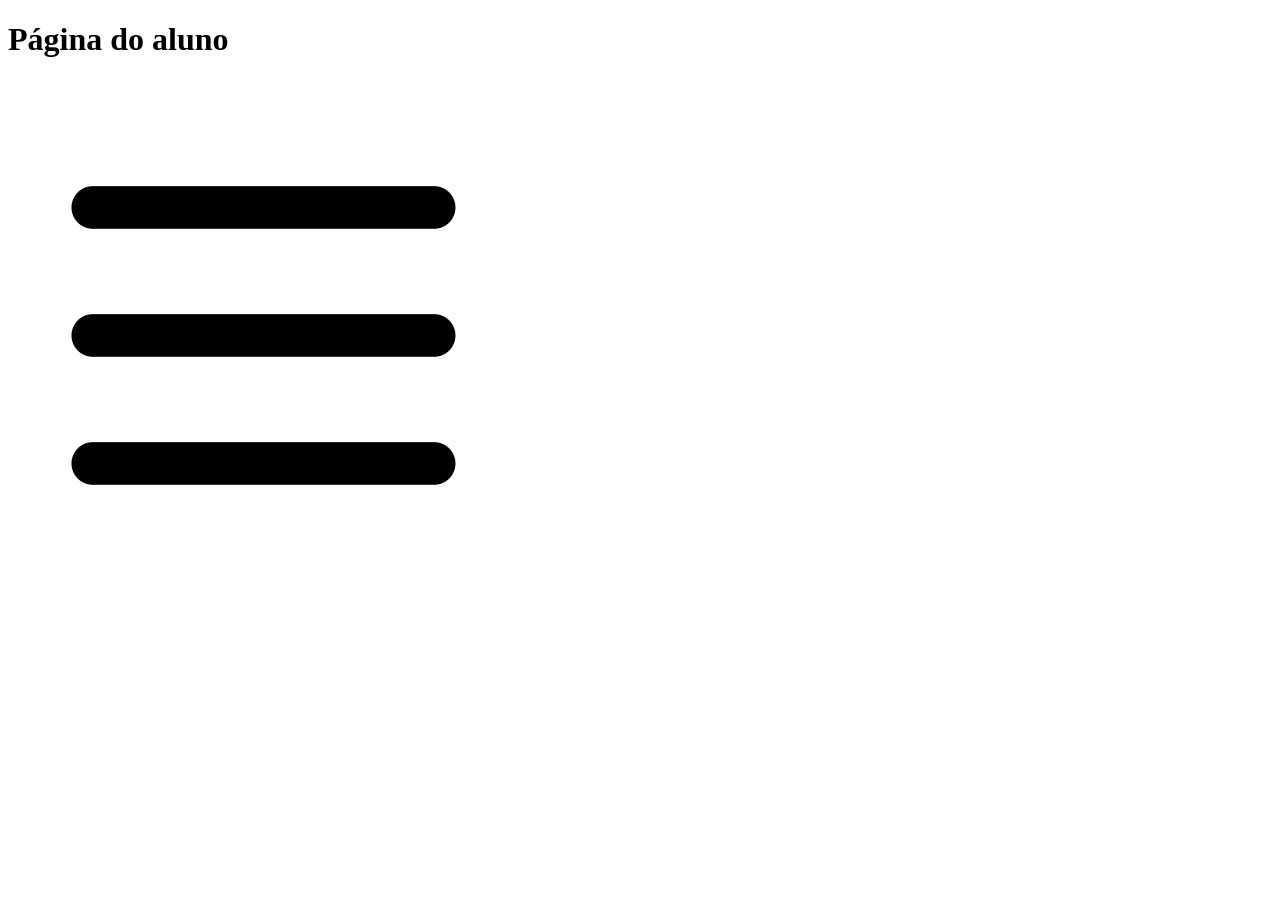
==== modelos/html/pagInicial.html @ 72d3de1d "Atualização" ====
<!DOCTYPE html>
<html lang="pt-br">

<head>
    <meta charset="UTF-8">
    <meta name="viewport" content="width=device-width, initial-scale=1.0">
    <title>Página do aluno</title>
</head>

<body>

    <div class="container-site">
        <header id="header-principal">
            <div id="texto-header1">
                <h1>Página do aluno</h1>
            </div>

            <div id="div-menu-sanduiche">
                <img src="../imagens/menuSanduiche.png" alt="menu-sanduiche-imagem">
            </div>
        </header>
    </div>

    <script src=""></script>
</body>

</html>
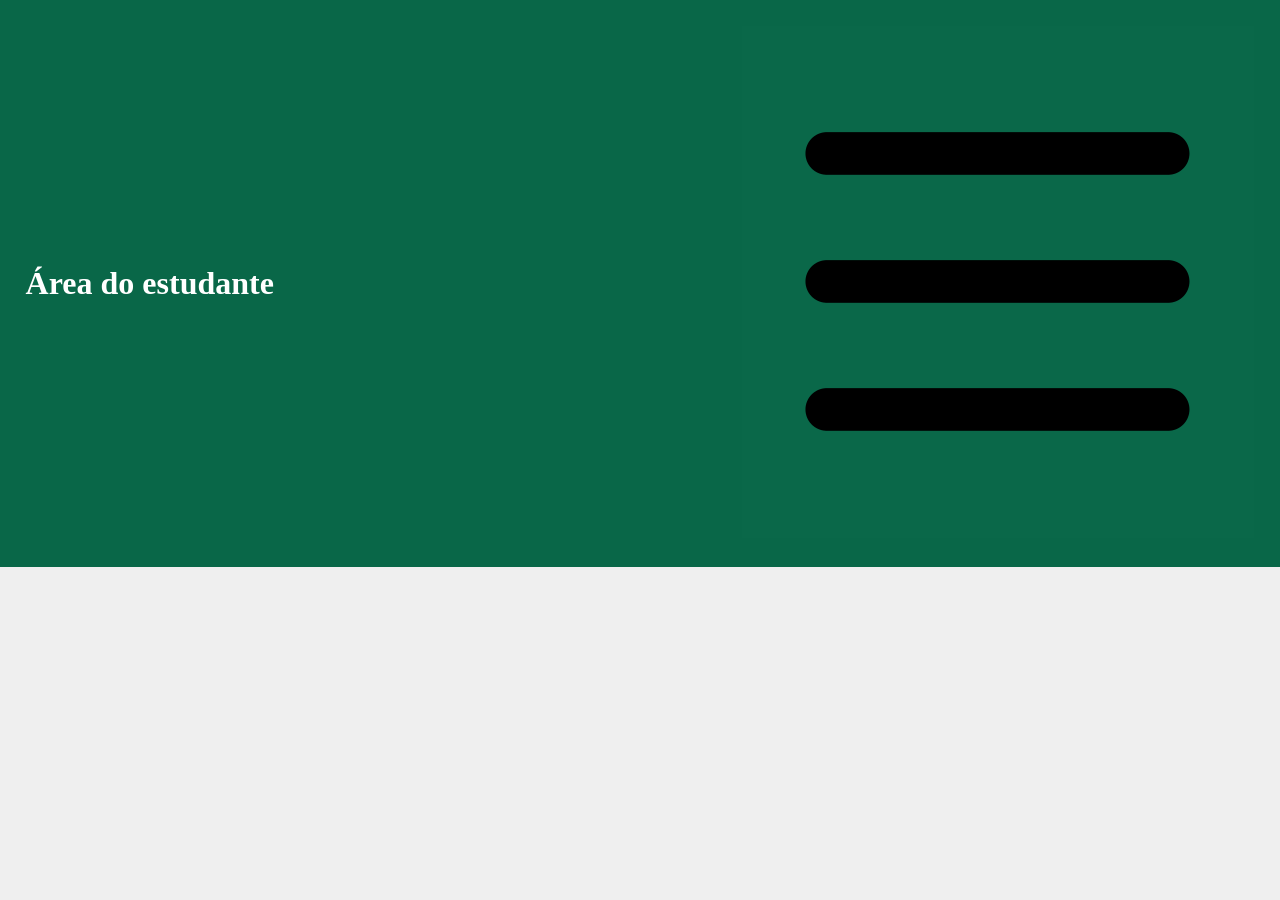
==== commit 0b108792: "Atualização" ====
--- a/modelos/html/pagInicial.html
+++ b/modelos/html/pagInicial.html
@@ -4,21 +4,39 @@
 <head>
     <meta charset="UTF-8">
     <meta name="viewport" content="width=device-width, initial-scale=1.0">
-    <title>Página do aluno</title>
+    <title>Área do estudante</title>
+    <link rel="stylesheet" href="../css/styleMobile.css">
+    <link rel="stylesheet" href="../css/style.css">
 </head>
 
 <body>
 
     <div class="container-site">
+
+        <!--Esse header possui as informações do topo da tela (fundo verde, nome e menu)-->
+        <!--Esta parte nunca será alterada por completo, apenas o nome da página-->
+
         <header id="header-principal">
             <div id="texto-header1">
-                <h1>Página do aluno</h1>
+                <h1>Área do estudante</h1>
             </div>
 
             <div id="div-menu-sanduiche">
-                <img src="../imagens/menuSanduiche.png" alt="menu-sanduiche-imagem">
+                <img src="../imagens/menuSanduiche.png" alt="menu-sanduiche-imagem" id="menu-sanduiche">
             </div>
         </header>
+
+        <div class="container-meio">
+            <div id="imagem-pagina-inicial-aluno">
+
+                <!--Imagem será adicionada posteriormente-->
+                <img src="" alt="">
+
+            </div>
+
+            <!--Parte onde vão ficar os botões de navegação do sistema-->
+            <div id="escolha-paginas"></div>
+        </div>
     </div>
 
     <script src=""></script>
--- a/modelos/css/styleMobile.css
+++ b/modelos/css/styleMobile.css
@@ -0,0 +1,26 @@
+@media (max-width: 768px){
+    #menu-sanduiche{
+        width: 10vw;
+        height: 10vw;
+        filter: invert(1);
+    }
+
+    #texto-header1 h1{
+        font-size: 6vw;
+    }
+
+    #imagem-pagina-inicial-aluno{
+        width: 95vw;
+        height: 50vw;
+        background: gray;
+        margin: 2vw 0 0 0;
+    }
+
+    #escolha-paginas{
+        width: 95vw;
+        height: 60vh;
+        margin: 3vw 0 7vw 0;
+        border-radius: 5vw;
+        box-shadow: 0 1vw 8vw 0.04vw black;
+    }
+}
--- a/modelos/css/style.css
+++ b/modelos/css/style.css
@@ -0,0 +1,34 @@
+body{
+    margin: 0;
+    left: 0;
+    background: #EFEFEF;
+}
+
+.container-site{
+    display: flex;
+    justify-content: center;
+    align-items: center;
+    flex-direction: column;
+}
+
+#header-principal{
+    color: white;
+    display: flex;
+    justify-content: space-between;
+    align-items: center; 
+
+    background: #096748;
+    width: 96vw;
+    padding: 2vw;
+}
+
+#container-meio{
+    display: flex;
+    justify-content: center;
+    align-items: center;
+    flex-direction: column;
+}
+
+#escolha-paginas{
+    background: #FFFF;
+}
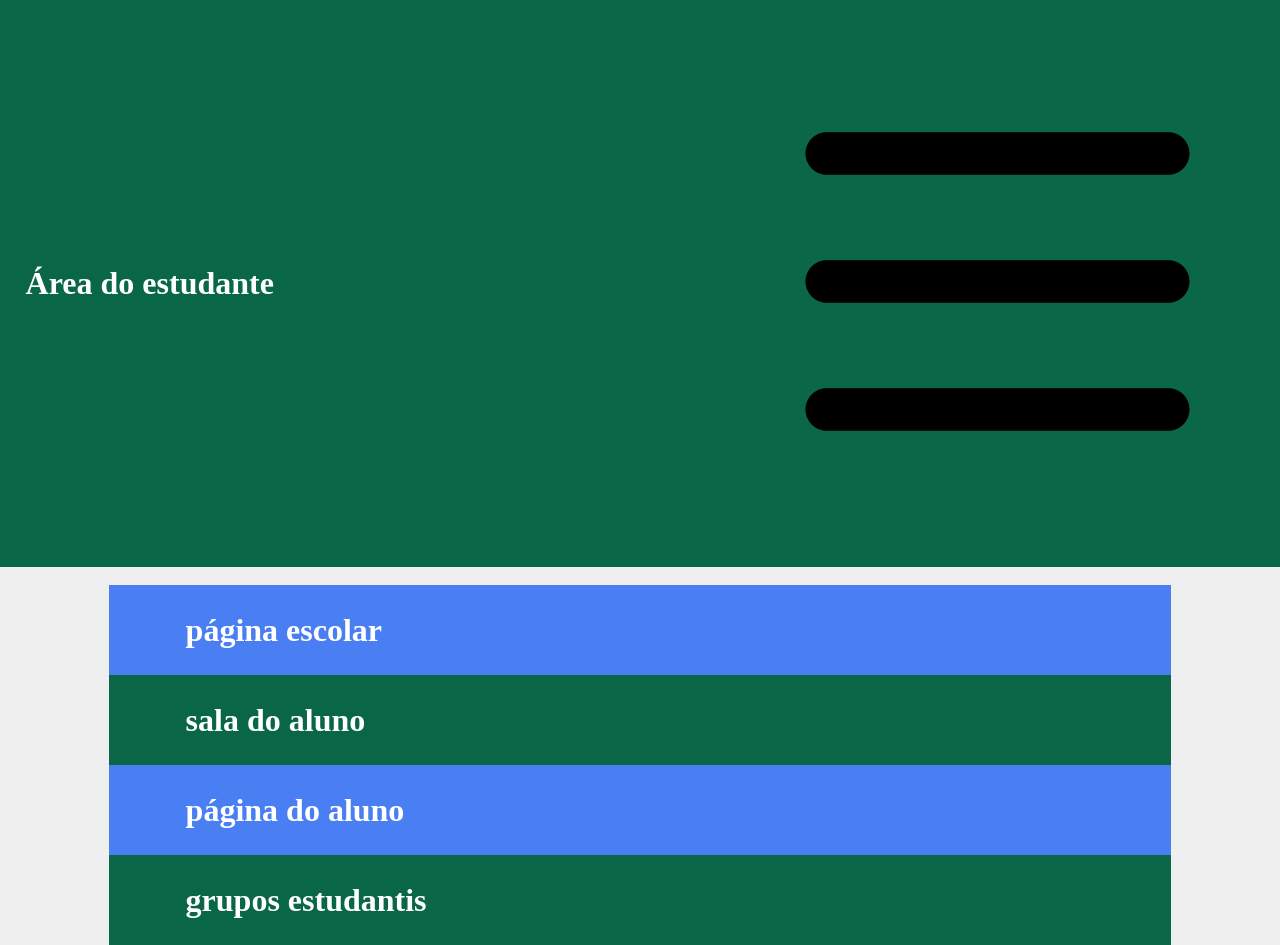
==== commit eb98c76c: "att" ====
--- a/modelos/html/pagInicial.html
+++ b/modelos/html/pagInicial.html
@@ -18,7 +18,7 @@
 
         <header id="header-principal">
             <div id="texto-header1">
-                <h1>Área do estudante</h1>
+                <h1 id="titulo-pagina-header1">Área do estudante</h1>
             </div>
 
             <div id="div-menu-sanduiche">
@@ -35,11 +35,17 @@
             </div>
 
             <!--Parte onde vão ficar os botões de navegação do sistema-->
-            <div id="escolha-paginas"></div>
+            <div id="escolha-paginas">
+                <div class="opção-azul paginas-botoes" id="pagina-escolar"><h1>página escolar</h1></div>
+                <div class="opção-verde paginas-botoes" id="sala-do-aluno"><h1>sala do aluno</h1></div>
+                <div class="opção-azul paginas-botoes"><h1>página do aluno</h1></div>
+                <div class="opção-verde paginas-botoes"><h1>grupos estudantis</h1></div>
+            </div>
         </div>
     </div>
 
-    <script src=""></script>
+    <script src="../js/script.js"></script>
+    <script src="../js/functions.js"></script>
 </body>
 
 </html>
--- a/modelos/css/styleMobile.css
+++ b/modelos/css/styleMobile.css
@@ -1,7 +1,7 @@
 @media (max-width: 768px){
     #menu-sanduiche{
-        width: 10vw;
-        height: 10vw;
+        width: 8vw;
+        height: 8vw;
         filter: invert(1);
     }
 
@@ -10,17 +10,34 @@
     }
 
     #imagem-pagina-inicial-aluno{
-        width: 95vw;
+        width: 92vw;
         height: 50vw;
         background: gray;
         margin: 2vw 0 0 0;
     }
 
     #escolha-paginas{
-        width: 95vw;
+        width: 92vw;
         height: 60vh;
         margin: 3vw 0 7vw 0;
         border-radius: 5vw;
-        box-shadow: 0 1vw 8vw 0.04vw black;
+        /* color: white; */
+        box-shadow: 0 1.5vw 2vw 0.3vw rgb(128, 128, 128);
     }
+
+    .opção-azul{    
+        margin: 3vw 0 3vw 0;
+        border-radius: 3vw;
+        box-shadow: 0 1vw 1.5vw 0.3vw rgb(64, 64, 64);
+    }
+
+    .opção-verde{
+        border-radius: 3vw;
+        box-shadow: 0 1vw 1.5vw 0.3vw rgb(64, 64, 64);
+    }
+
+    .paginas-botoes{
+        font-size: 2.5vw;
+    }
+
 }
--- a/modelos/css/style.css
+++ b/modelos/css/style.css
@@ -15,8 +15,7 @@
     color: white;
     display: flex;
     justify-content: space-between;
-    align-items: center; 
-
+    align-items: center;
     background: #096748;
     width: 96vw;
     padding: 2vw;
@@ -31,4 +30,28 @@
 
 #escolha-paginas{
     background: #FFFF;
+    display: flex;
+    align-items: center;
+    flex-direction: column;
+    color: white;
+}
+
+.opção-azul{
+    background: #4A7FF3;
+    width: 83vw;
+    height: 10vh;
+    display: flex;
+    align-items: center;
+}
+
+.opção-verde{
+    background: #096748;
+    width: 83vw;
+    height: 10vh;
+    display: flex;
+    align-items: center;
+}
+
+.opção-verde h1, .opção-azul h1{
+    margin-left: 6vw;
 }
